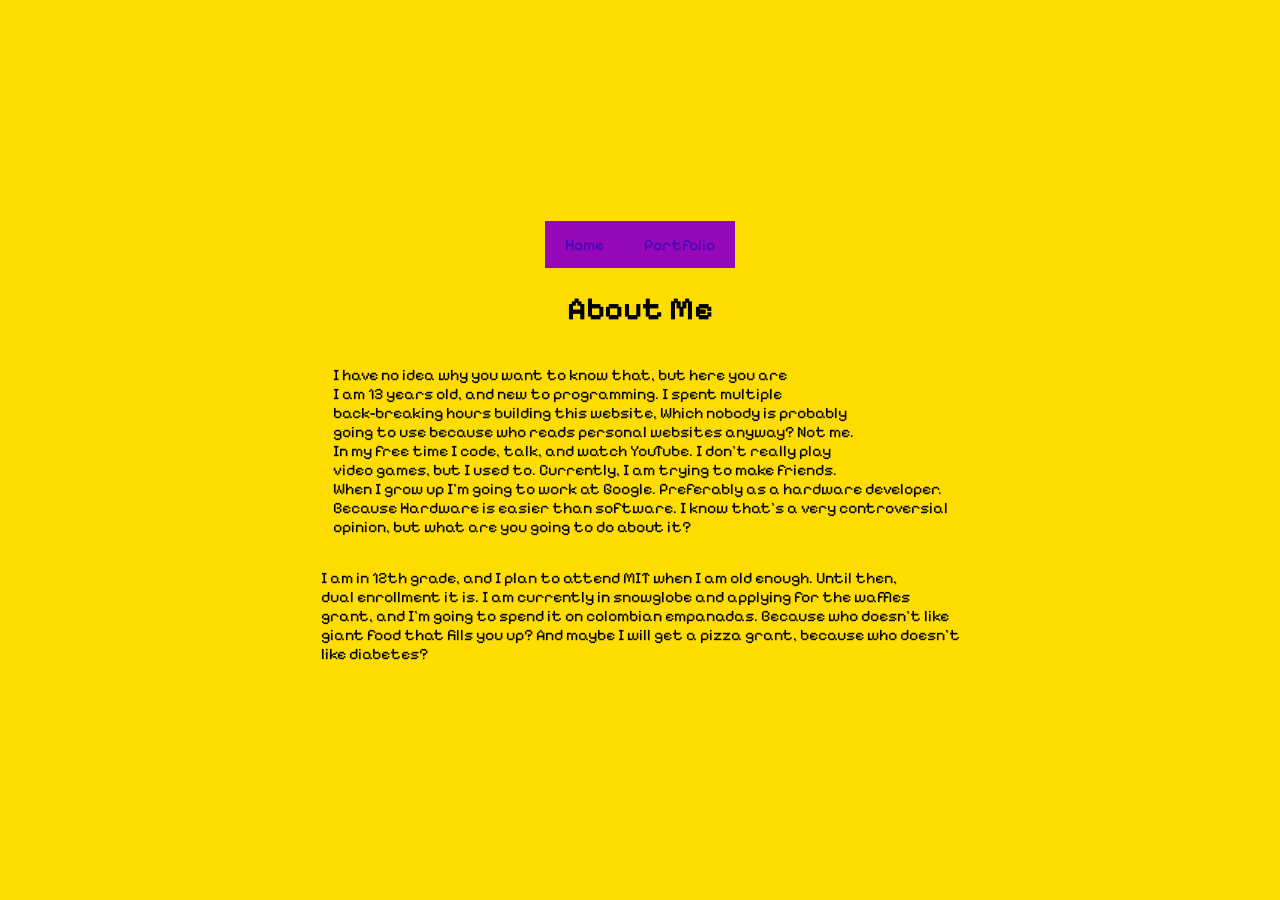
==== about-me.html @ d95d9ef0 "Done!" ====
<!DOCTYPE html>
<html>

<head>
    <title>Chazlynn- About me</title>
    <meta charset="UTF-8" />
    <meta name="viewport" content="width=device-width, initial-scale=1.0" />
    <link href="style.css" rel="stylesheet"/>
    <link rel="preconnect" href="https://fonts.googleapis.com">
    <link rel="preconnect" href="https://fonts.gstatic.com" crossorigin>
    <link href="https://fonts.googleapis.com/css2?family=Pixelify+Sans:wght@400..700&display=swap" rel="stylesheet">
</head>

<body>
        <div class="navbar">
            <a href="index.html">Home</a>
            <a href="portfolio.html">Portfolio</a>
      </div>
    <h1>About Me</h2>
    <p>
        I have no idea why you want to know that, but here you are<br>
        I am 13 years old, and new to programming. I spent multiple <br>
        back-breaking hours building this website, Which nobody is probably<br> 
        going to use because who reads personal websites anyway? Not me.<br>
        In my free time I code, talk, and watch YouTube. I don't really play<br>
        video games, but I used to. Currently, I am trying to make friends.<br>
        When I grow up I'm going to work at Google. Preferably as a hardware developer.<br>
        Because Hardware is easier than software. I know that's a very controversial<br>
        opinion, but what are you going to do about it? 
    </p>
    <p>
        I am in 12th grade, and I plan to attend MIT when I am old enough. Until then,<br>
        dual enrollment it is. I am currently in snowglobe and applying for the waffles<br>
        grant, and I'm going to spend it on colombian empanadas. Because who doesn't like<br>
        giant food that fills you up? And maybe I will get a pizza grant, because who doesn't<br>
        like diabetes?<br>
    </p>
</body>

</html>
---- style.css ----
*{
    font-family: "Pixelify Sans", sans-serif;
}
body{
    width: 100;
    height: 100vh;
    display: flex;
    flex-direction: column;
    align-items: center;
    justify-content: center;
    margin: 0 auto;
    background-color: rgb(255, 221, 0);
}

.header{
    text-align:center;
    display: flex;
    flex-direction: column;
    align-items:center
}

.images {
    width:(100%, 60rem);
    display: flex;
    flex-wrap: wrap;
    justify-content: center;
    gap: 2rem;
    margin: 0 auto;
}

.container {
    display: flex;
    flex: 1 2 12rem;
    flex-direction: column;
    align-items: center;
    justify-content: center;
    max-width: 16rem;
    margin: 0 auto;
}
 .container img{
    display: block;
    width: 100%;
    height: 2rem;
    object-fit: certain;
    margin:0 auto;
 }

.navbar {
    display: flex;
    background-color: #9509b8;
}
.navbar a {
    color: rgb(68, 4, 178);
    padding: 14px 20px;
    text-decoration: none;
    text-align: center;
}
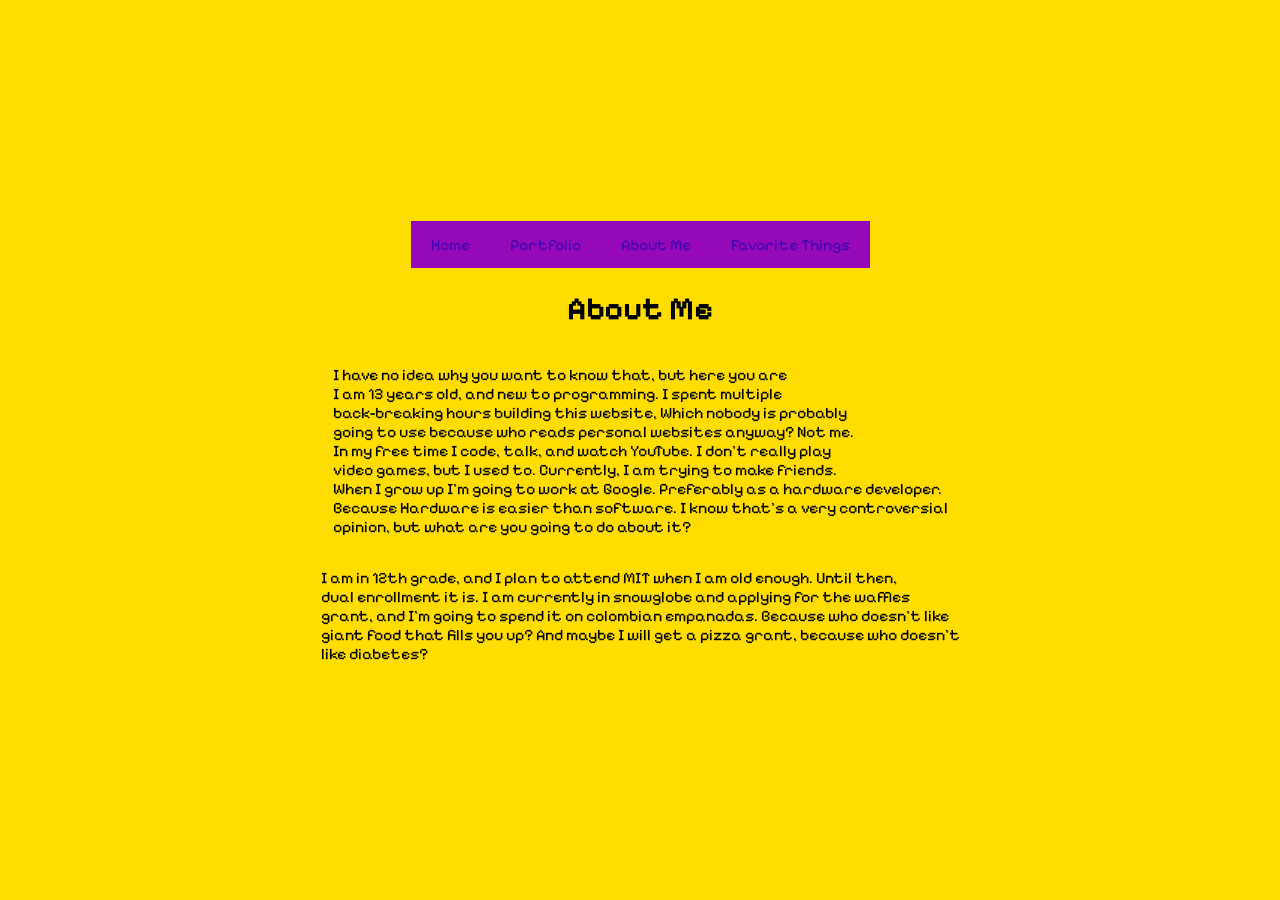
==== commit b658dea2: "Updated navbar" ====
--- a/about-me.html
+++ b/about-me.html
@@ -9,13 +9,16 @@
     <link rel="preconnect" href="https://fonts.googleapis.com">
     <link rel="preconnect" href="https://fonts.gstatic.com" crossorigin>
     <link href="https://fonts.googleapis.com/css2?family=Pixelify+Sans:wght@400..700&display=swap" rel="stylesheet">
+    <link rel="icon" type="image/x-icon" href="profile.png">
 </head>
 
 <body>
         <div class="navbar">
             <a href="index.html">Home</a>
             <a href="portfolio.html">Portfolio</a>
-      </div>
+            <a href="about-me.html">About Me</a>
+            <a href="favorite-things.html">Favorite Things</a>
+        </div>
     <h1>About Me</h2>
     <p>
         I have no idea why you want to know that, but here you are<br>
